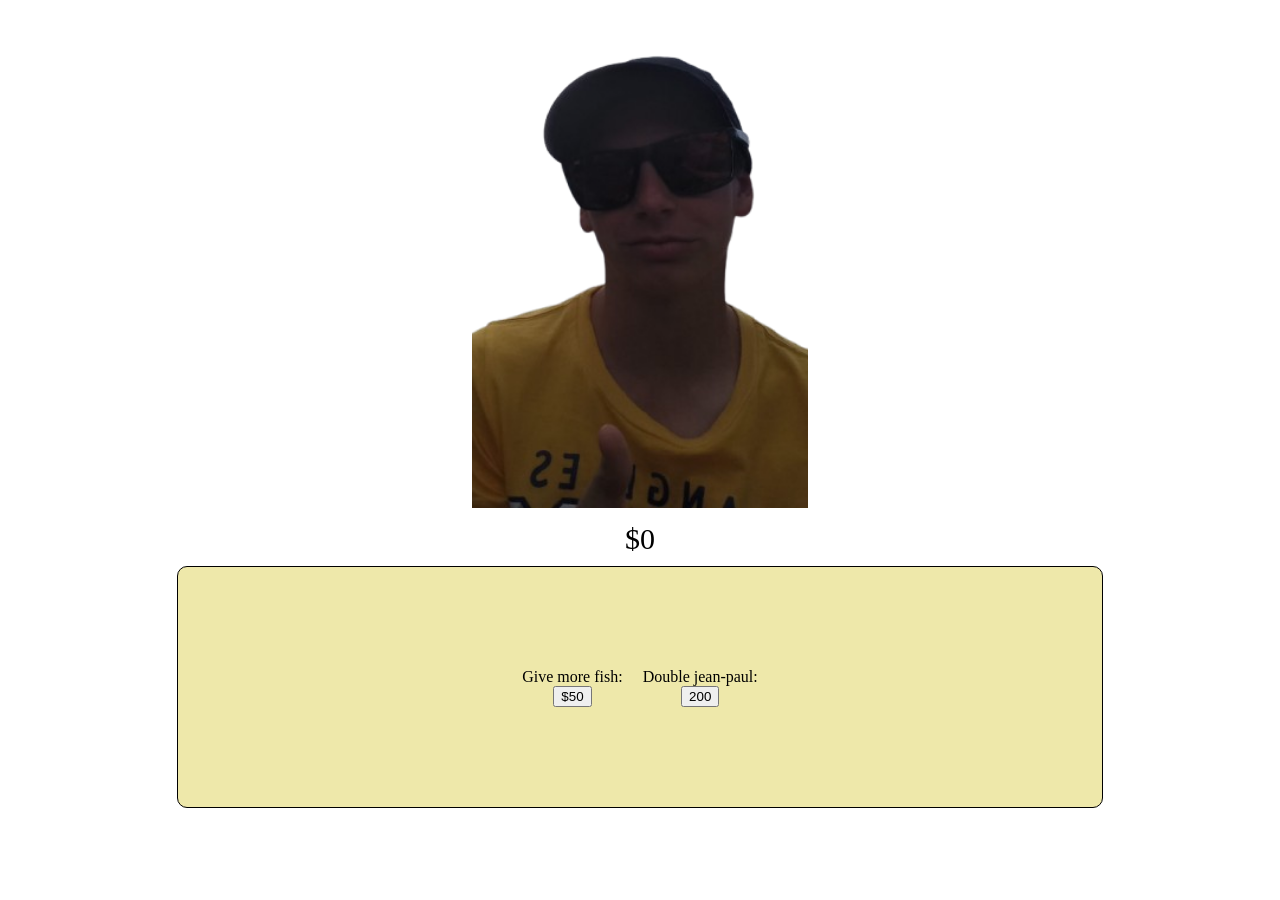
==== Jean_Paul_Clicker/index.html @ ef04d9f5 "Added jean paul clicker" ====
<!DOCTYPE html>
<html lang="en">
<head>
    <meta charset="UTF-8">
    <meta name="viewport" content="width=device-width, initial-scale=1.0">
    <link rel="stylesheet" href="style.css">
    <title>Jean Paul Clicker</title>
</head>
<body>

    <div id="clicker">
    <img id="pic" src="./assests/w_paul.png">
    </div>
    <div id="scorediv">
        $0
    </div>
    <div id="upgrades">
        <div id="fish">Give more fish:
            <br>
            <button id="fishBtn">$50</button>
        </div>
        <div id="double">Double jean-paul:
            <br>
            <button id="doubleBtn">200</button>
        </div>
    </div>
    <div id="error"></div>
    <script src="./script.js"></script>
</body>
</html>
---- Jean_Paul_Clicker/style.css ----
* {
    text-align: center;
}

#upgrades {
    width: 70%;
    height: 200px;
    display: grid;
    grid-template-columns: auto auto;
    background-color: palegoldenrod;
    margin: 0 auto;
    border: 1px solid black;
    border-radius: 10px;
    padding: 20px;
    display: flex;
    align-items: center;
    justify-content: center;
    gap: 20px;
    flex-wrap: wrap;
}
#scorediv {
    font-size: 30px;
    margin: 10px;
}
img {
    height: 500px;
}


.floating-text {
    position: fixed;
    color: white;
    font-weight: bold;
    font-size: 20px;
    pointer-events: none; /* so it doesn't block clicks underneath */
    animation: floatUp 1s ease-out forwards;
}

@keyframes floatUp {
    0% {
        opacity: 1;
        transform: translateY(0);
    }
    100% {
        opacity: 0;
        transform: translateY(-50px);
    }
}
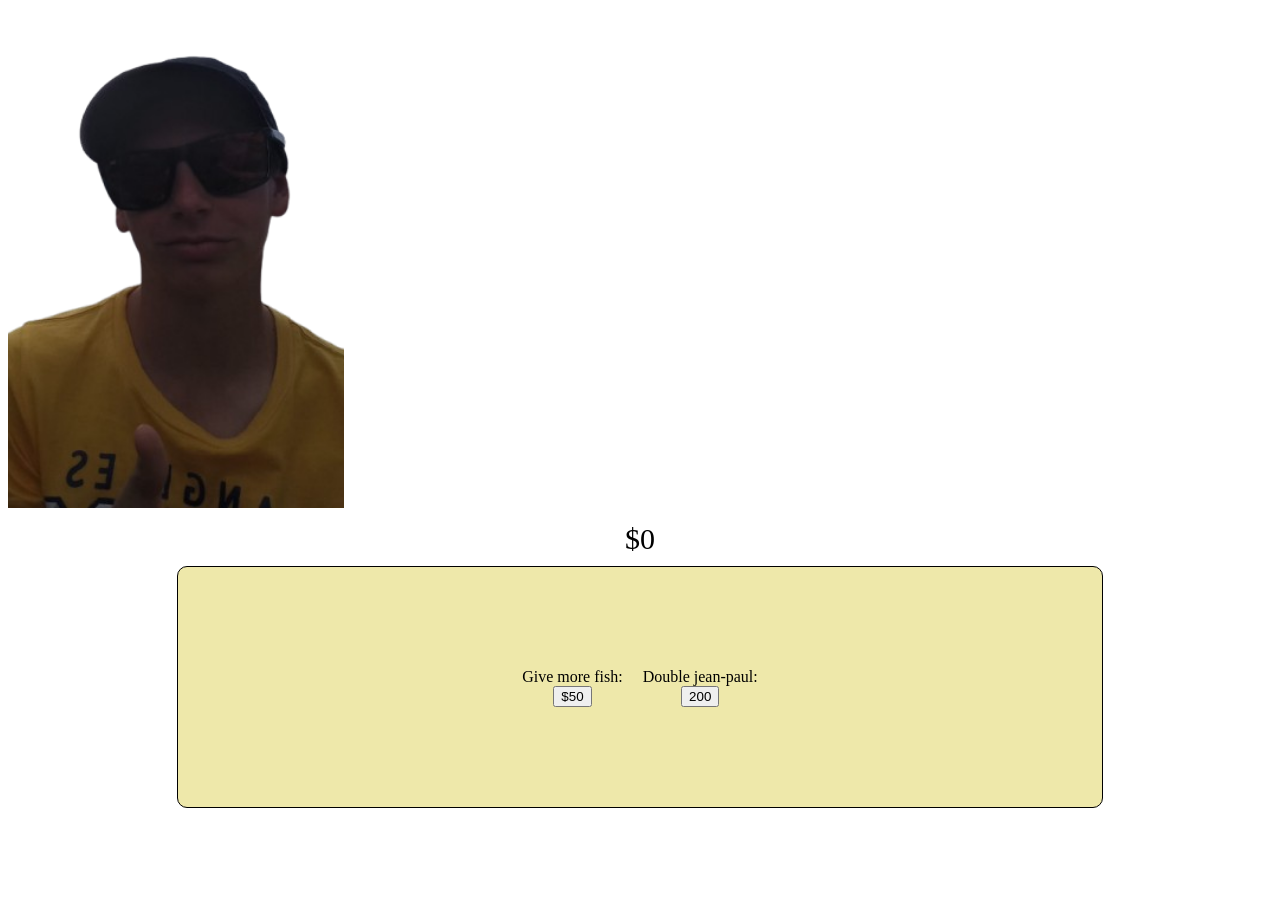
==== commit 4c5c484f: "cool" ====
--- a/Jean_Paul_Clicker/index.html
+++ b/Jean_Paul_Clicker/index.html
@@ -7,7 +7,7 @@
     <title>Jean Paul Clicker</title>
 </head>
 <body>
-
+     <div id="rand"></div>
     <div id="clicker">
     <img id="pic" src="./assests/w_paul.png">
     </div>
@@ -25,6 +25,7 @@
         </div>
     </div>
     <div id="error"></div>
+    <div id="bottom"></div>
     <script src="./script.js"></script>
 </body>
 </html>
--- a/Jean_Paul_Clicker/style.css
+++ b/Jean_Paul_Clicker/style.css
@@ -1,5 +1,9 @@
 * {
     text-align: center;
+}
+
+body {
+    position:relative;
 }
 
 #upgrades {
@@ -45,4 +49,24 @@
         opacity: 0;
         transform: translateY(-50px);
     }
+}
+
+#rand {
+    width: 100px;
+    z-index: 9999;
+    height: 200px;
+    position:absolute;
+}
+#bottom {
+    position: fixed;
+    left: 0;
+    bottom: 0;
+    width: 100%;
+    display: flex;
+    text-align: center;
+    align-items: center;
+}
+#clicker {
+    width: 80px;
+    
 }
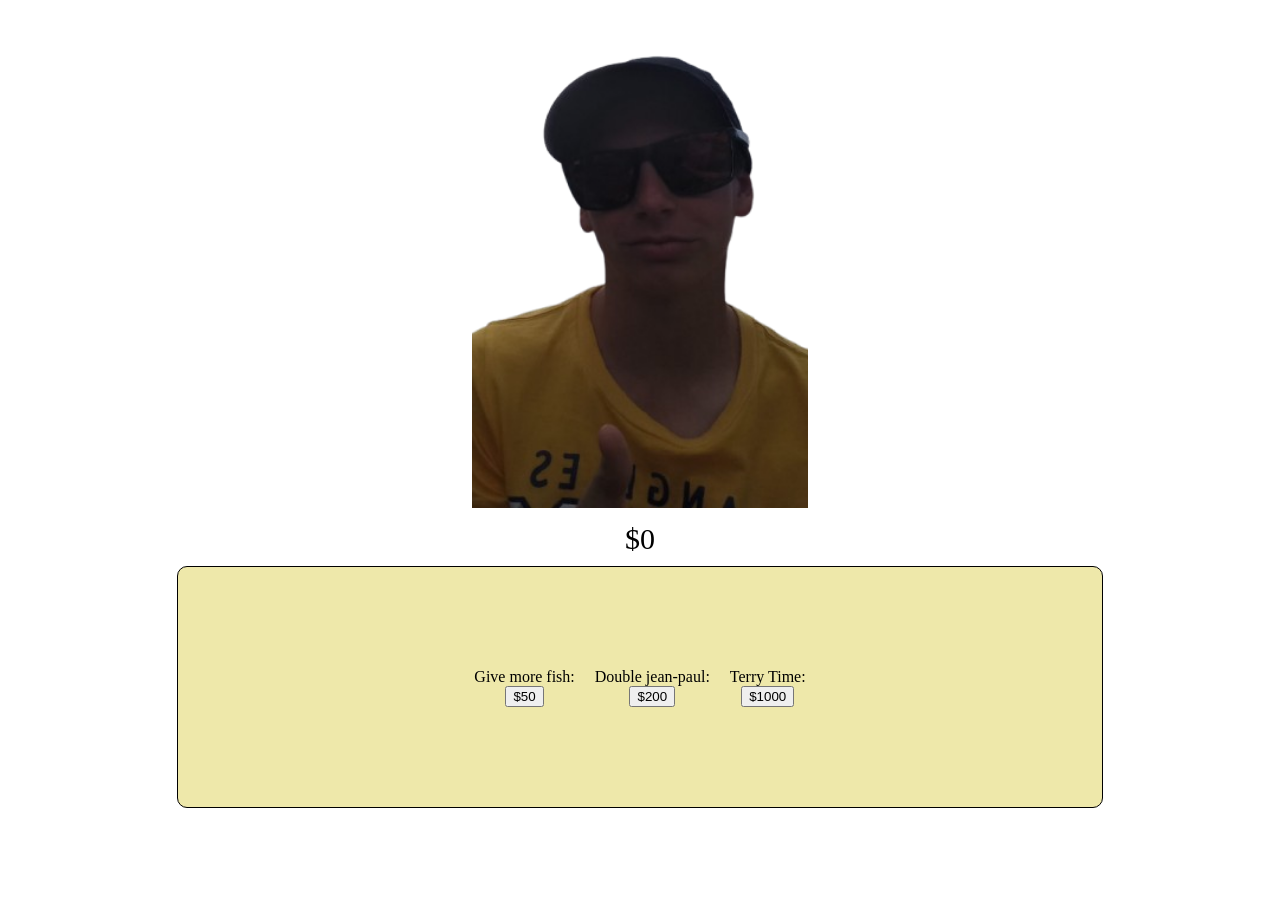
==== commit 44e87bf9: "asd" ====
--- a/Jean_Paul_Clicker/index.html
+++ b/Jean_Paul_Clicker/index.html
@@ -21,7 +21,12 @@
         </div>
         <div id="double">Double jean-paul:
             <br>
-            <button id="doubleBtn">200</button>
+            <button id="doubleBtn">$200</button>
+        </div>
+        <div id="ter">
+            Terry Time: 
+            <br>
+            <button id="terrybtn">$1000</button>
         </div>
     </div>
     <div id="error"></div>
--- a/Jean_Paul_Clicker/style.css
+++ b/Jean_Paul_Clicker/style.css
@@ -66,7 +66,8 @@
     text-align: center;
     align-items: center;
 }
-#clicker {
-    width: 80px;
+.clicker {
+    width: 100px;
+    height: auto;
     
 }
